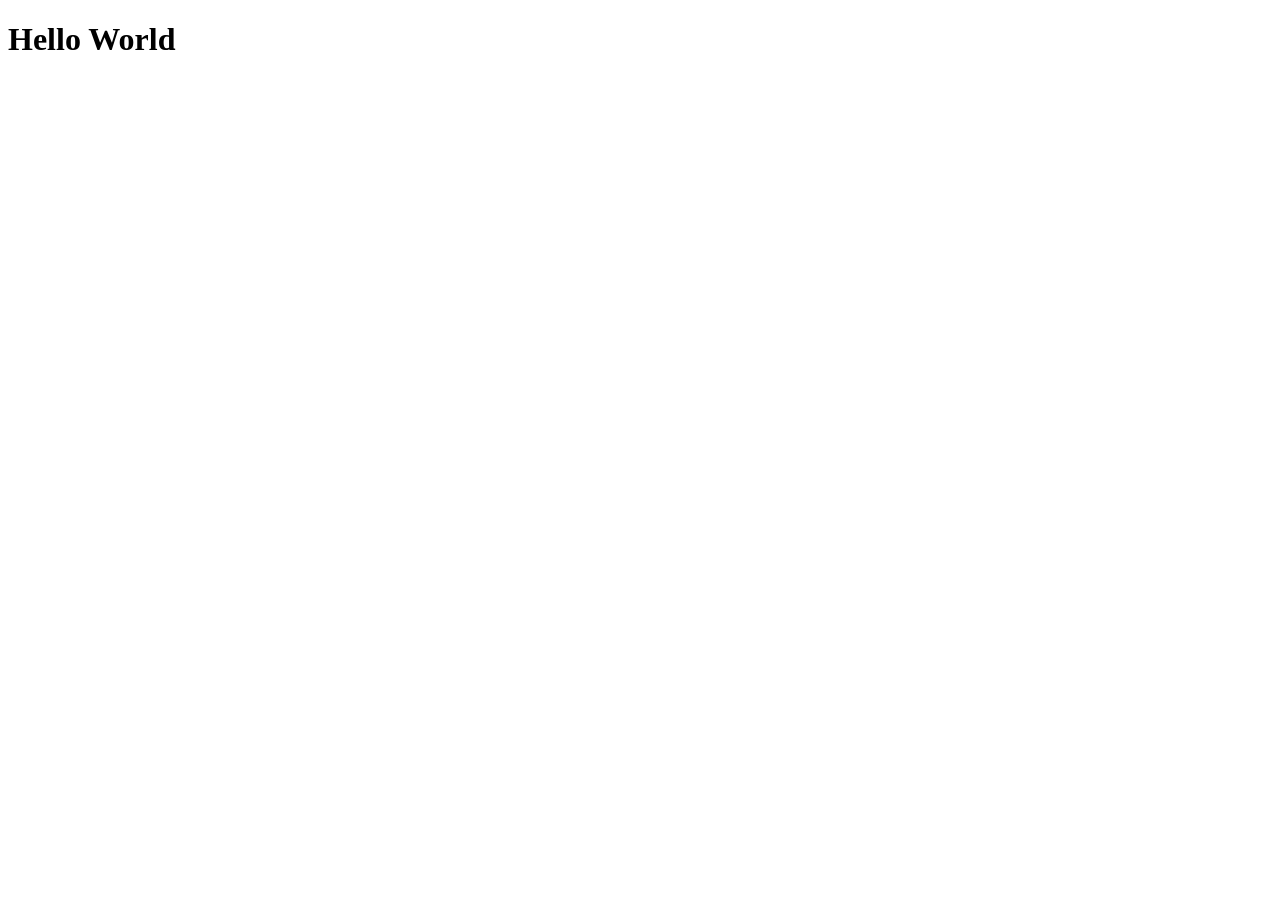
==== TOP/html-boilerplate/index.html @ c56b23b3 "Added a folder for The Odin Project materials" ====
<!DOCTYPE html>

<html lang="en"> <!-- Recommended to declare the language of the document -->
    <head>
        <title>My First Webpage</title>
        <meta charset="utf-8">
    </head>

    <body>
        <h1>Hello World</h1>
    </body>
</html>
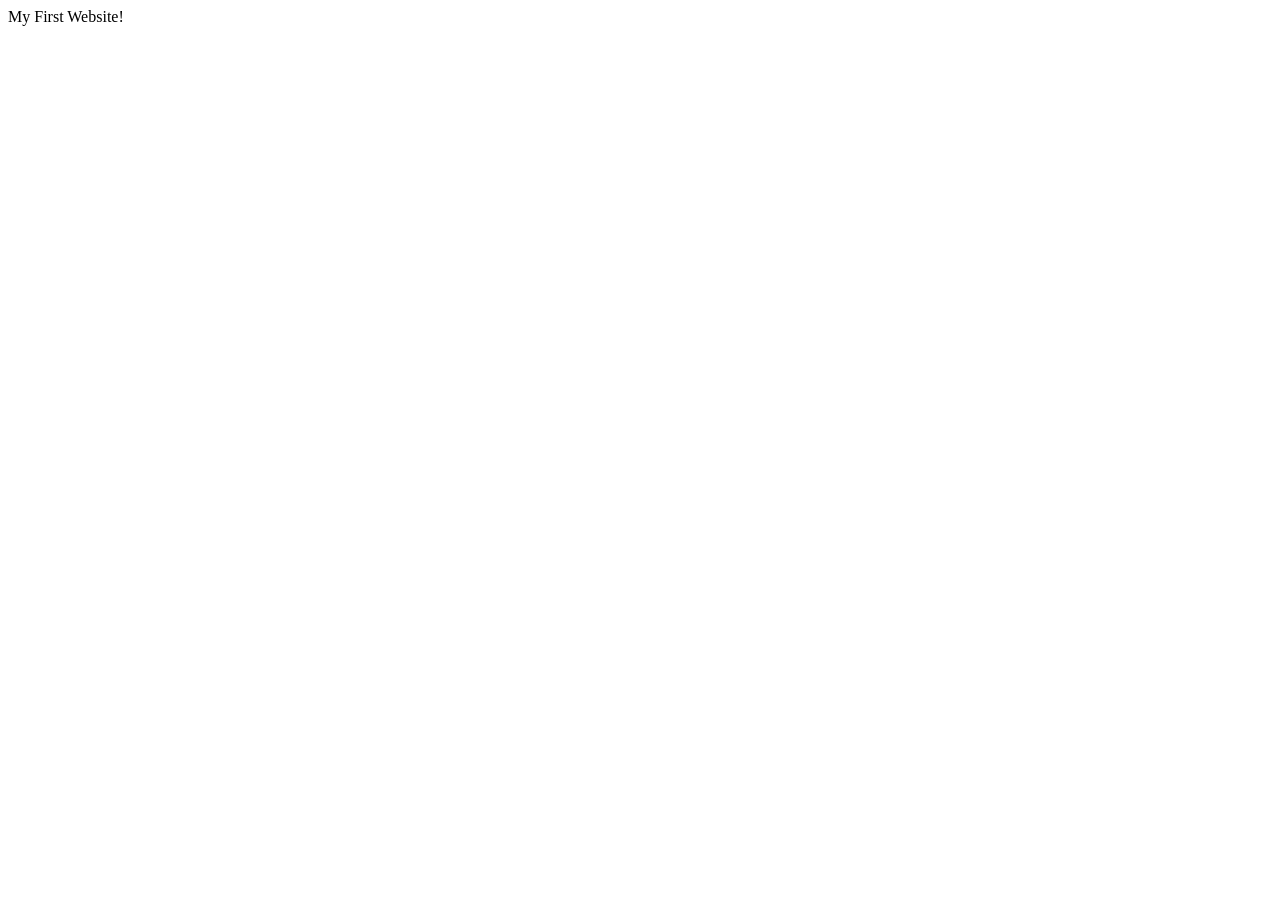
==== commit b5c01a02: "Template for HTML webpage" ====
--- a/TOP/html-boilerplate/index.html
+++ b/TOP/html-boilerplate/index.html
@@ -1,12 +1,11 @@
 <!DOCTYPE html>
+<html lang=en-us>
+<head>
+    <meta charset="utf-8">              <!-- Encoding for special symbols & characters-->
+    <title>My First Website</title>     <!-- Appears on the tab-->
+</head>
 
-<html lang="en"> <!-- Recommended to declare the language of the document -->
-    <head>
-        <title>My First Webpage</title>
-        <meta charset="utf-8">
-    </head>
-
-    <body>
-        <h1>Hello World</h1>
-    </body>
-</html>
+<body>
+    My First Website!
+</body>
+</html>
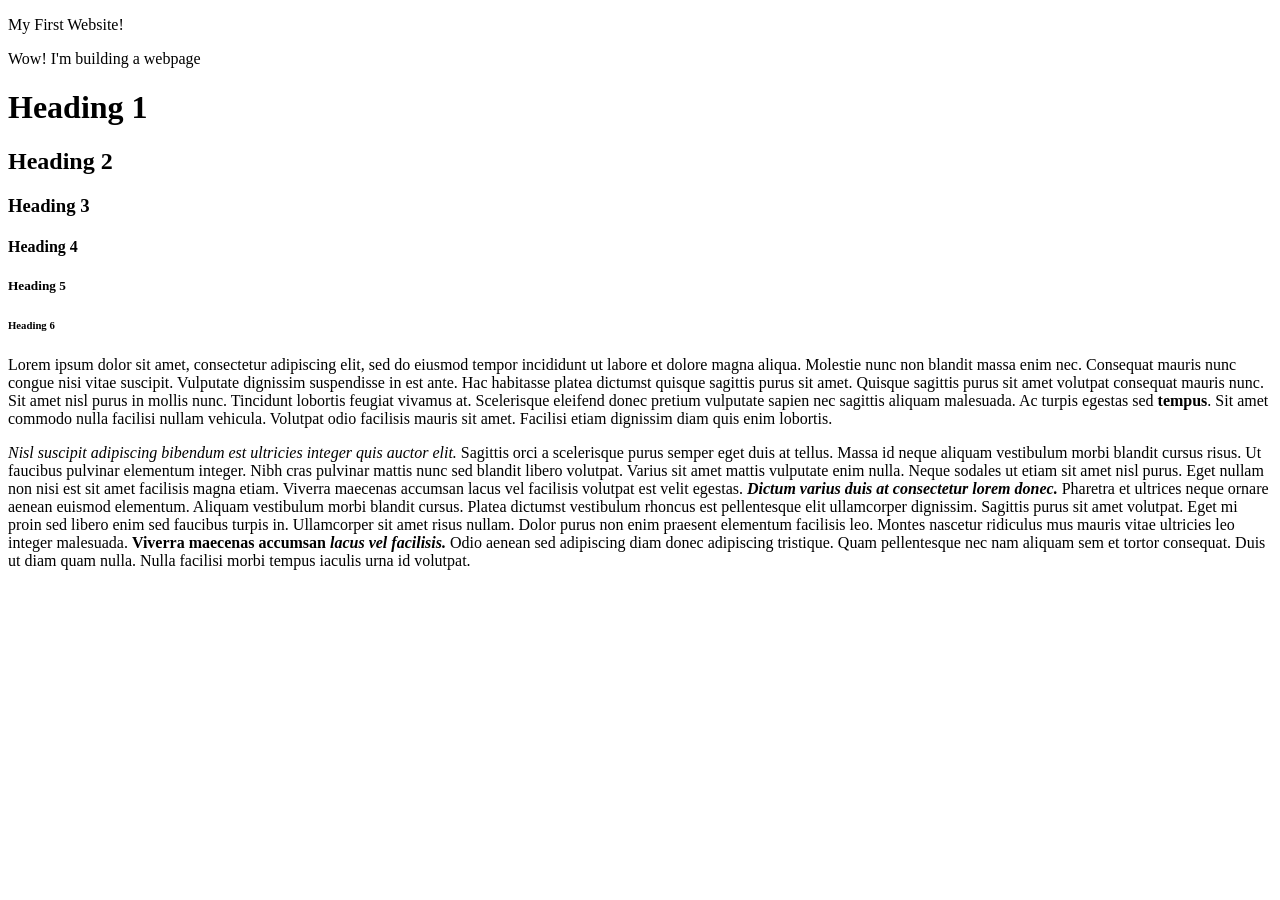
==== commit e72af81f: "Updated template index.html with useful elements" ====
--- a/TOP/html-boilerplate/index.html
+++ b/TOP/html-boilerplate/index.html
@@ -1,11 +1,58 @@
 <!DOCTYPE html>
-<html lang=en-us>
+<html lang="en-US">
 <head>
     <meta charset="utf-8">              <!-- Encoding for special symbols & characters-->
     <title>My First Website</title>     <!-- Appears on the tab-->
 </head>
 
 <body>
-    My First Website!
+    <p>My First Website! </p>           <!-- Adds new line to our paragraph-->
+    <p>Wow! I'm building a webpage</p>
+    <h1>Heading 1</h1>                  <!-- Most important header-->
+    <h2>Heading 2</h2>
+    <h3>Heading 3</h3>
+    <h4>Heading 4</h4>
+    <h5>Heading 5</h5>
+    <h6>Heading 6</h6>                  <!-- Least important header-->
+
+    <!-- <strong> makes the text bold for importance-->
+    <!-- <b> does the same thing but doesn't add actual meaning to the text.-->
+
+    <p>Lorem ipsum dolor sit amet, 
+    consectetur adipiscing elit, 
+    sed do eiusmod tempor incididunt ut labore et dolore magna aliqua. 
+    Molestie nunc non blandit massa enim nec. 
+    Consequat mauris nunc congue nisi vitae suscipit. 
+    Vulputate dignissim suspendisse in est ante. 
+    Hac habitasse platea dictumst quisque sagittis purus sit amet. 
+    Quisque sagittis purus sit amet volutpat consequat mauris nunc. 
+    Sit amet nisl purus in mollis nunc. Tincidunt lobortis feugiat vivamus at. 
+    Scelerisque eleifend donec pretium vulputate sapien nec sagittis aliquam malesuada. 
+    Ac turpis egestas sed <strong>tempus</strong>. Sit amet commodo nulla facilisi nullam vehicula. 
+    Volutpat odio facilisis mauris sit amet. 
+    Facilisi etiam dignissim diam quis enim lobortis. </p>
+
+    <!-- <em> makes the text italic for emphasis-->
+    <!-- <i> does the same thing but doesn't add actual meaning to the text-->
+
+    <p><em>Nisl suscipit adipiscing bibendum est ultricies integer quis auctor elit.</em>
+    Sagittis orci a scelerisque purus semper eget duis at tellus. 
+    Massa id neque aliquam vestibulum morbi blandit cursus risus. 
+    Ut faucibus pulvinar elementum integer. Nibh cras pulvinar mattis nunc sed 
+    blandit libero volutpat. Varius sit amet mattis vulputate enim nulla. 
+    Neque sodales ut etiam sit amet nisl purus. Eget nullam non nisi est sit amet 
+    facilisis magna etiam. Viverra maecenas accumsan lacus vel facilisis volutpat 
+    est velit egestas. <strong><em>Dictum varius duis at consectetur lorem donec. </em></strong>
+    Pharetra et ultrices neque ornare aenean euismod elementum. 
+    Aliquam vestibulum morbi blandit cursus. 
+    Platea dictumst vestibulum rhoncus est pellentesque elit ullamcorper dignissim. 
+    Sagittis purus sit amet volutpat. Eget mi proin sed libero enim sed faucibus 
+    turpis in. Ullamcorper sit amet risus nullam. Dolor purus non enim praesent 
+    elementum facilisis leo. Montes nascetur ridiculus mus mauris vitae ultricies 
+    leo integer malesuada. <strong>Viverra maecenas accumsan <em>lacus vel facilisis.</em></strong>
+    Odio aenean sed adipiscing diam donec adipiscing tristique. 
+    Quam pellentesque nec nam aliquam sem et tortor consequat. 
+    Duis ut diam quam nulla. Nulla facilisi morbi tempus iaculis urna id volutpat.</p>
+
 </body>
 </html>
